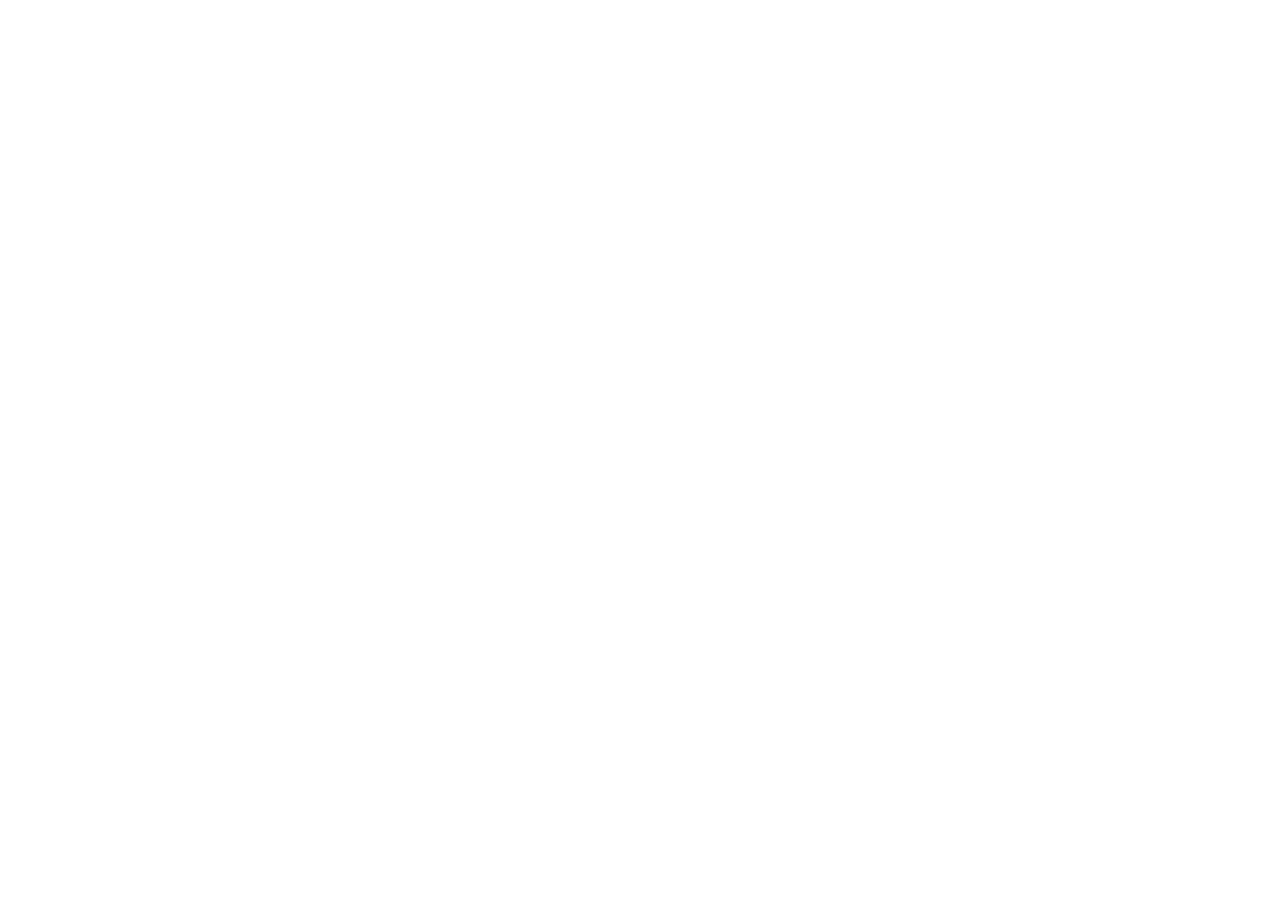
==== index.html @ bedf4fc8 "Creo estructura básica para web corporativa" ====
<!DOCTYPE html>
<html lang="es">
<head>
    <meta charset="UTF-8">
    <meta name="viewport" content="width=device-width, initial-scale=1.0">
    <title>Javier Garcia | Full Stack Developer</title>
    <link href="css/styles.css" type="text/css" rel="stylesheet">

</head>
<body>

    
    <script src="js/app.js"></script>
</body>
</html>
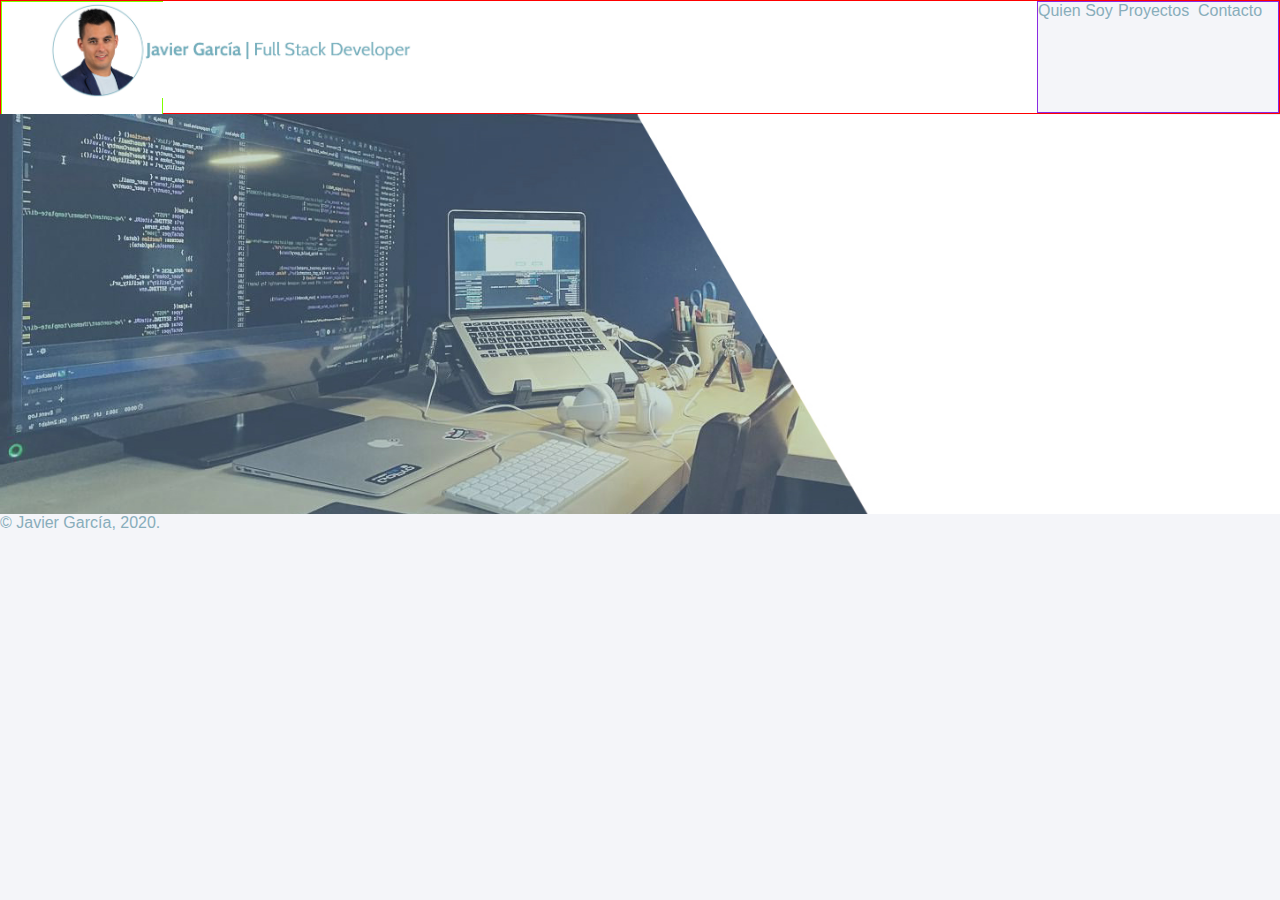
==== commit d0b71c0e: "Maquetando header con menu y logo" ====
--- a/index.html
+++ b/index.html
@@ -4,12 +4,34 @@
     <meta charset="UTF-8">
     <meta name="viewport" content="width=device-width, initial-scale=1.0">
     <title>Javier Garcia | Full Stack Developer</title>
+    <meta name="keyword" content= "desarrollador web valencia"/>
     <link href="css/styles.css" type="text/css" rel="stylesheet">
-
 </head>
 <body>
-
-    
+    <header>
+        <div class="cabecera">
+            <div class="logo">
+                <img class="fotoLogo" src="/img/Logo.jpg" alt="Javier Garcia | Full Stack Developer"/>
+            </div>
+            <div class="separador"></div>
+            <nav class="menu"> 
+                <div class="menu1">
+                    <a href="#" title="Quien Soy">Quien Soy</a>
+                </div>
+                <div class="menu2">
+                    <a href="#" title="Proyectos">Proyectos</a>
+                </div>
+                <div class="menu3">
+                    <a href="#" title="Contacto">Contacto</a>
+                </div>
+            </nav>
+    </header>
+    <div class="presentacion">
+        <img class="fotoPresentacion" src="/img/presentacion.jpg"/>
+    </div>
+    <footer>
+        &copy; Javier García, 2020.
+    </footer>
     <script src="js/app.js"></script>
 </body>
 </html>--- a/css/styles.css
+++ b/css/styles.css
@@ -0,0 +1,55 @@
+*{
+    font-family: Arial, Helvetica, sans-serif;
+    background-color: #f4f5f9;
+    margin: 0px;
+}
+.cabecera{
+    height: 7em;
+    background: #ffffff;
+    display: flex;
+    justify-content: space-between;
+    border: 1px solid red;
+}
+.logo{
+    height: 7em;
+    width: 10em;
+    background-color: #ffffff;
+    border: 1px solid chartreuse;
+    display: flex;
+}
+.fotoLogo{
+    height: 6em;
+    margin-left: 3em;
+}
+
+.menu{
+    width: 15em;
+    border: 1px solid blueviolet;
+    display: flex;
+    background: #ffffff;
+
+}
+a{
+    text-decoration: none;
+    color: #88adbb;
+}
+.menu1{
+    width: 10em;
+}
+.menu2{
+    width: 10em;
+
+}
+.menu3{
+    width: 10em;
+
+}
+.presentacion{
+    height: 25em;
+    display: flex;
+}
+
+footer{
+    align-items: center;
+    color: #88adbb;
+}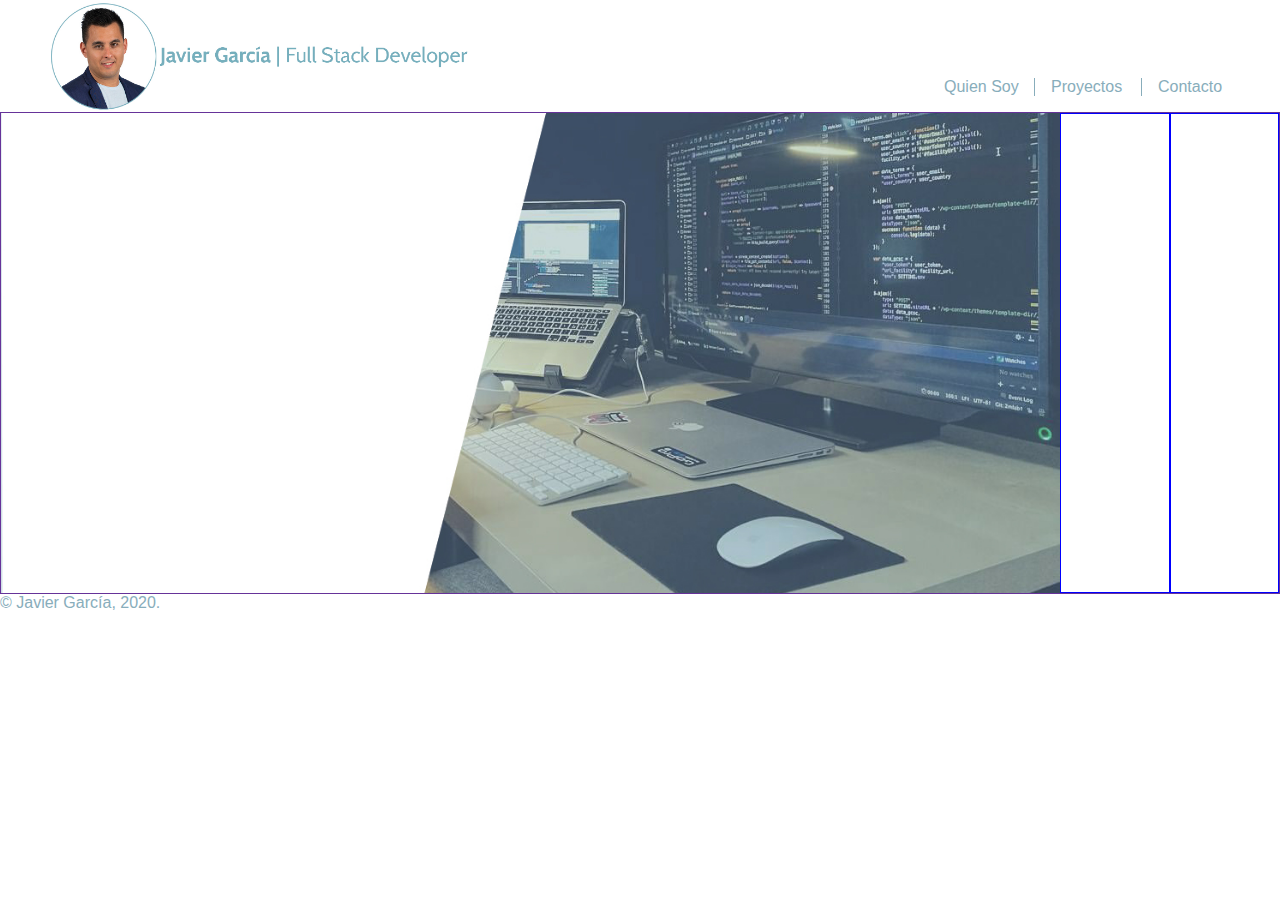
==== commit 41559198: "Header terminado" ====
--- a/index.html
+++ b/index.html
@@ -26,9 +26,13 @@
                 </div>
             </nav>
     </header>
-    <div class="presentacion">
-        <img class="fotoPresentacion" src="/img/presentacion.jpg"/>
+    <div class="cuerpo">
+        <div class="presentacion">
+            <img class="fotoPresentacion" src="/img/presentacion.jpg"/>
+        <div class="textoPresentacion"></div>
+        <div class="textoPresentacion"></div>
     </div>
+</div>
     <footer>
         &copy; Javier García, 2020.
     </footer>
--- a/css/styles.css
+++ b/css/styles.css
@@ -1,6 +1,5 @@
 *{
     font-family: Arial, Helvetica, sans-serif;
-    background-color: #f4f5f9;
     margin: 0px;
 }
 .cabecera{
@@ -8,47 +7,60 @@
     background: #ffffff;
     display: flex;
     justify-content: space-between;
-    border: 1px solid red;
 }
 .logo{
     height: 7em;
     width: 10em;
-    background-color: #ffffff;
-    border: 1px solid chartreuse;
     display: flex;
 }
 .fotoLogo{
-    height: 6em;
+    height: 7em;
     margin-left: 3em;
 }
-
 .menu{
-    width: 15em;
-    border: 1px solid blueviolet;
-    display: flex;
-    background: #ffffff;
-
+    width: 20em;
+    display:flex;
+    align-items: flex-end;
+    margin-right: 2em;
 }
 a{
     text-decoration: none;
     color: #88adbb;
 }
+a:hover{
+    color: #577e8c;
+}
 .menu1{
     width: 10em;
+    margin-bottom: 1em;
+    margin-left: 1em;
+    border-right: 1px solid #88adbb;
 }
 .menu2{
     width: 10em;
-
+    margin-bottom: 1em;
+    margin-left: 1em;
+    border-right: 1px solid #88adbb;
 }
 .menu3{
     width: 10em;
+    margin-bottom: 1em;
+    margin-left: 1em;
+
 
 }
 .presentacion{
-    height: 25em;
+    height: 30em;
     display: flex;
+    border: 1px solid rebeccapurple;
 }
-
+.fotoPresentacion{
+    width: 100%;
+}
+.textoPresentacion{
+    width: 50%;
+    border: 1px solid blue;
+}
 footer{
     align-items: center;
     color: #88adbb;
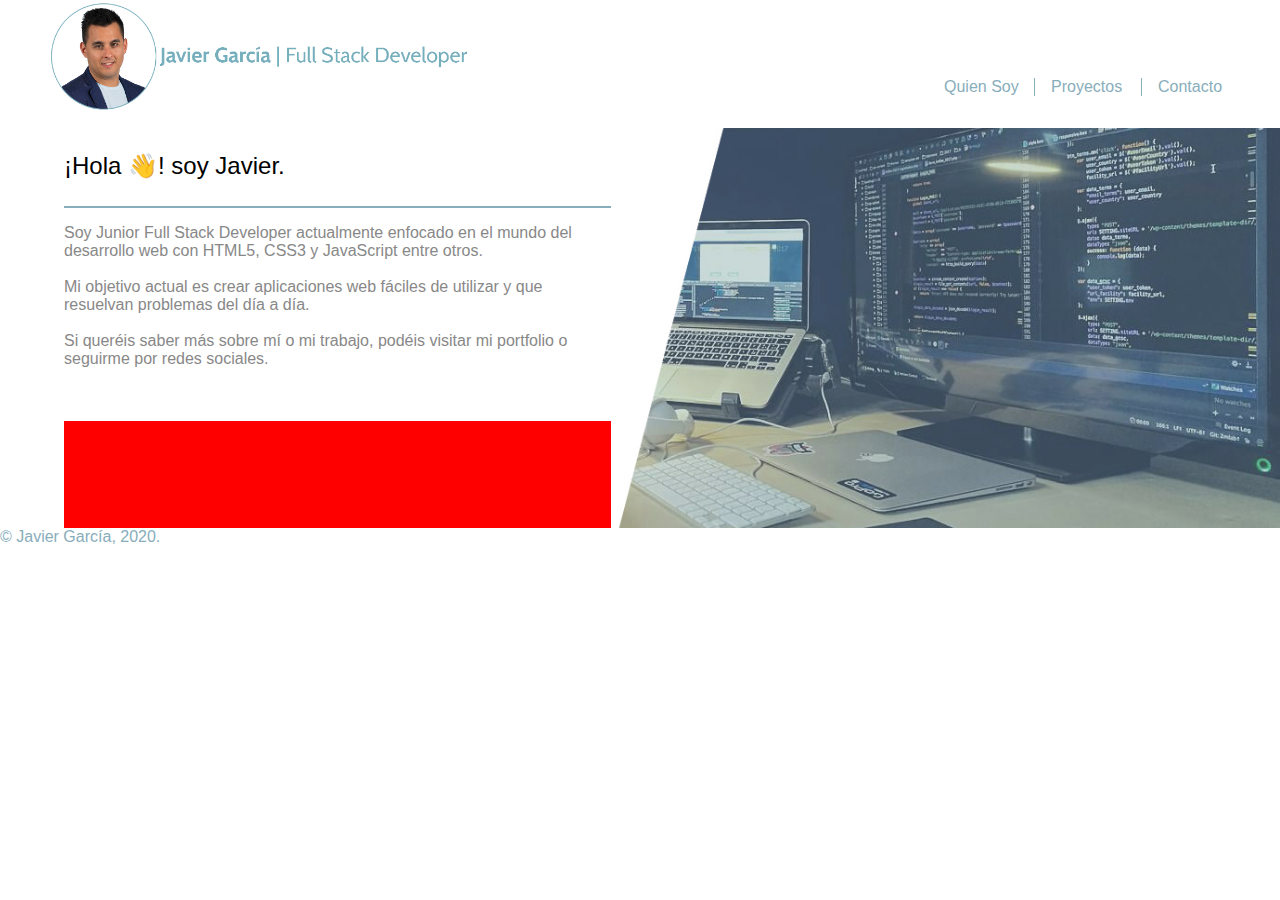
==== commit e04abcd1: "Creo banner de presentacion" ====
--- a/index.html
+++ b/index.html
@@ -26,13 +26,23 @@
                 </div>
             </nav>
     </header>
-    <div class="cuerpo">
-        <div class="presentacion">
-            <img class="fotoPresentacion" src="/img/presentacion.jpg"/>
-        <div class="textoPresentacion"></div>
-        <div class="textoPresentacion"></div>
+    <div class="espacio1">
+        <div class="presentacionTexto">
+            <div class="textoPresentacion1">¡Hola 👋! soy Javier.</div>
+            <div class="textoPresentacion2">
+                <p>Soy Junior Full Stack Developer actualmente enfocado en el mundo del desarrollo web con HTML5, CSS3 y JavaScript entre otros.</p>
+                <br/>
+                <p>Mi objetivo actual es crear aplicaciones web fáciles de utilizar y que resuelvan problemas del día a día.</p>
+                <br/>
+                <p>Si queréis saber más sobre mí o mi trabajo, podéis visitar mi portfolio o seguirme por redes sociales.</p>
+                </div>
+            <div class="textoPresentacion3"></div>
+        </div>
+        <div class="presentacionFoto">
+            <img class="fotoPresentacion" src="img/presentacion.jpg"/>
+        </div>
     </div>
-</div>
+
     <footer>
         &copy; Javier García, 2020.
     </footer>
--- a/css/styles.css
+++ b/css/styles.css
@@ -1,6 +1,9 @@
 *{
     font-family: Arial, Helvetica, sans-serif;
     margin: 0px;
+}
+body{
+    background-color: ;
 }
 .cabecera{
     height: 7em;
@@ -46,21 +49,45 @@
     width: 10em;
     margin-bottom: 1em;
     margin-left: 1em;
+}
 
-
+.espacio1{
+    height: 25em;
+    width: 100%;
+    margin-top: 1em;
+    display: flex;
 }
-.presentacion{
-    height: 30em;
+.presentacionTexto{
+    width: 45%;
+    margin-left: 4em;
     display: flex;
-    border: 1px solid rebeccapurple;
+    flex-direction: column;
+}
+.textoPresentacion1{
+    height: 15%;
+    margin-top: 1em;
+    font-size: 1.5em;
+}
+.textoPresentacion2{
+    height: 55%;
+    padding-top: 1em;
+    color: #888888;
+    border-top: 2px solid #88adbb;
+}
+.textoPresentacion3{
+    height: 30%;
+    background-color:red;
+}
+.presentacionFoto{
+    width: 55%;
+    display: flex;
 }
 .fotoPresentacion{
     width: 100%;
+
 }
-.textoPresentacion{
-    width: 50%;
-    border: 1px solid blue;
-}
+
+
 footer{
     align-items: center;
     color: #88adbb;
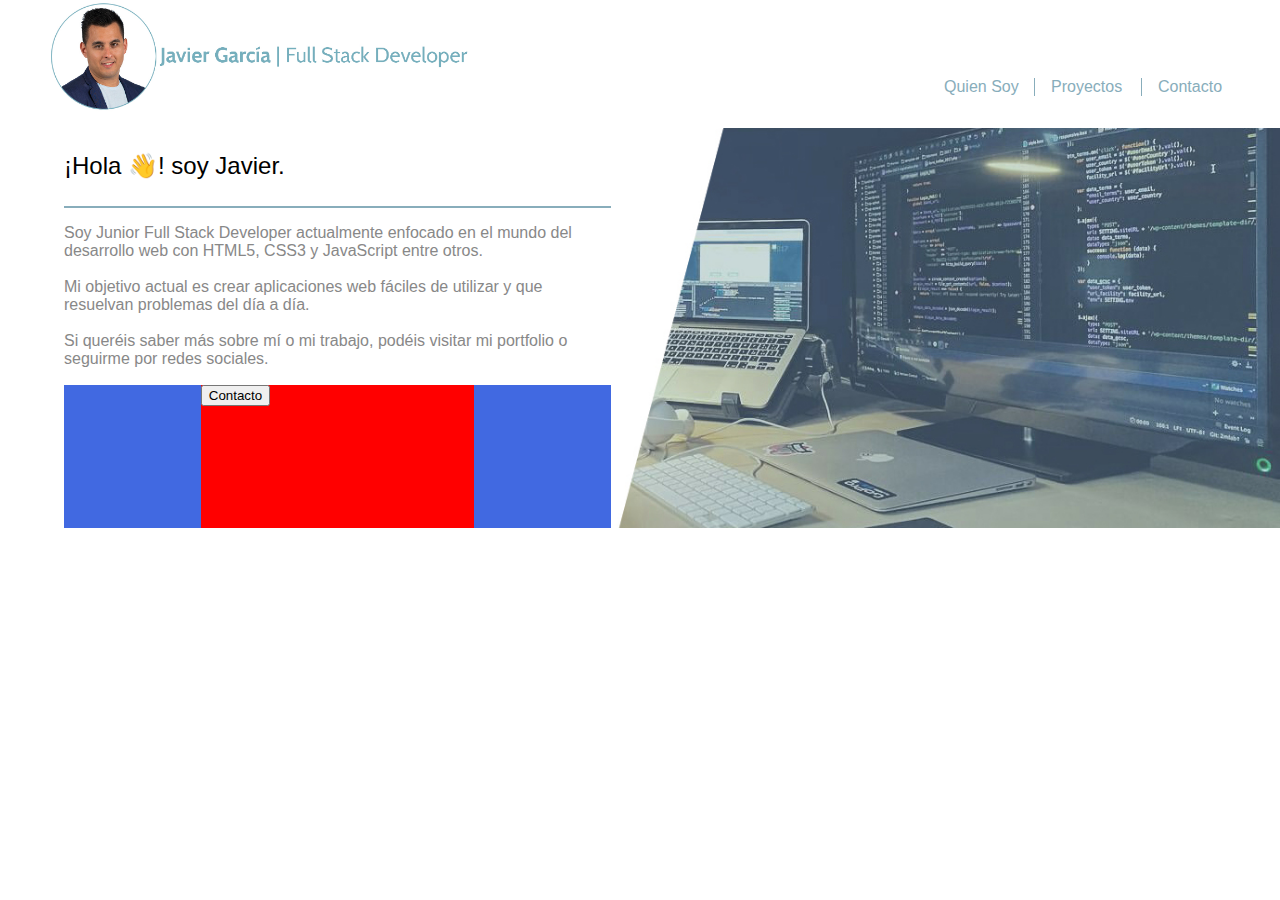
==== commit 95797243: "Creo página de contacto" ====
--- a/index.html
+++ b/index.html
@@ -11,7 +11,7 @@
     <header>
         <div class="cabecera">
             <div class="logo">
-                <img class="fotoLogo" src="/img/Logo.jpg" alt="Javier Garcia | Full Stack Developer"/>
+                <img class="fotoLogo" src="/img/Logo.jpg" alt="Javier Garcia | Full Stack Developer"/><a href="index.html"></a>
             </div>
             <div class="separador"></div>
             <nav class="menu"> 
@@ -36,16 +36,19 @@
                 <br/>
                 <p>Si queréis saber más sobre mí o mi trabajo, podéis visitar mi portfolio o seguirme por redes sociales.</p>
                 </div>
-            <div class="textoPresentacion3"></div>
+            <div class="textoPresentacion3">
+                <div class="espacioBoton"></div>
+                <div class="espacioBoton1">
+                    <button type="submit" class="contactoBoton" >Contacto</button>
+                </div>
+                <div class="espacioBoton"></div>
+            </div>
         </div>
         <div class="presentacionFoto">
             <img class="fotoPresentacion" src="img/presentacion.jpg"/>
         </div>
     </div>
 
-    <footer>
-        &copy; Javier García, 2020.
-    </footer>
     <script src="js/app.js"></script>
 </body>
 </html>--- a/css/styles.css
+++ b/css/styles.css
@@ -3,7 +3,6 @@
     margin: 0px;
 }
 body{
-    background-color: ;
 }
 .cabecera{
     height: 7em;
@@ -69,13 +68,24 @@
     font-size: 1.5em;
 }
 .textoPresentacion2{
-    height: 55%;
+    height: 45%;
     padding-top: 1em;
     color: #888888;
     border-top: 2px solid #88adbb;
 }
 .textoPresentacion3{
-    height: 30%;
+    height: 40%;
+    background-color:red;
+    display: flex;
+
+}
+
+.espacioBoton{
+    width: 25%;
+    background-color: royalblue;
+}
+.espacioBoton1{
+    width: 50%;
     background-color:red;
 }
 .presentacionFoto{
@@ -91,4 +101,38 @@
 footer{
     align-items: center;
     color: #88adbb;
+}
+
+/*Contacto*/
+
+.areaContacto{
+    width: 100%;
+    display: flex;
+    justify-content: center;
+    
+}
+.contacto{
+    width: 30em;
+    height: 20em;
+    display: flex;
+    flex-direction: column;
+    justify-content: center;
+    align-items: center;
+}
+.textoContacto1{
+    height: 10%;
+    align-self: center;
+    font-size: 3em;
+    margin-bottom: 0.6em;
+}
+.textoContacto2{
+    height: 30%;
+    color: #888888;
+    border-top: 2px solid #88adbb;
+    margin-top: 1em;
+
+}
+.textoContacto3{
+    height: 10%;
+  
 }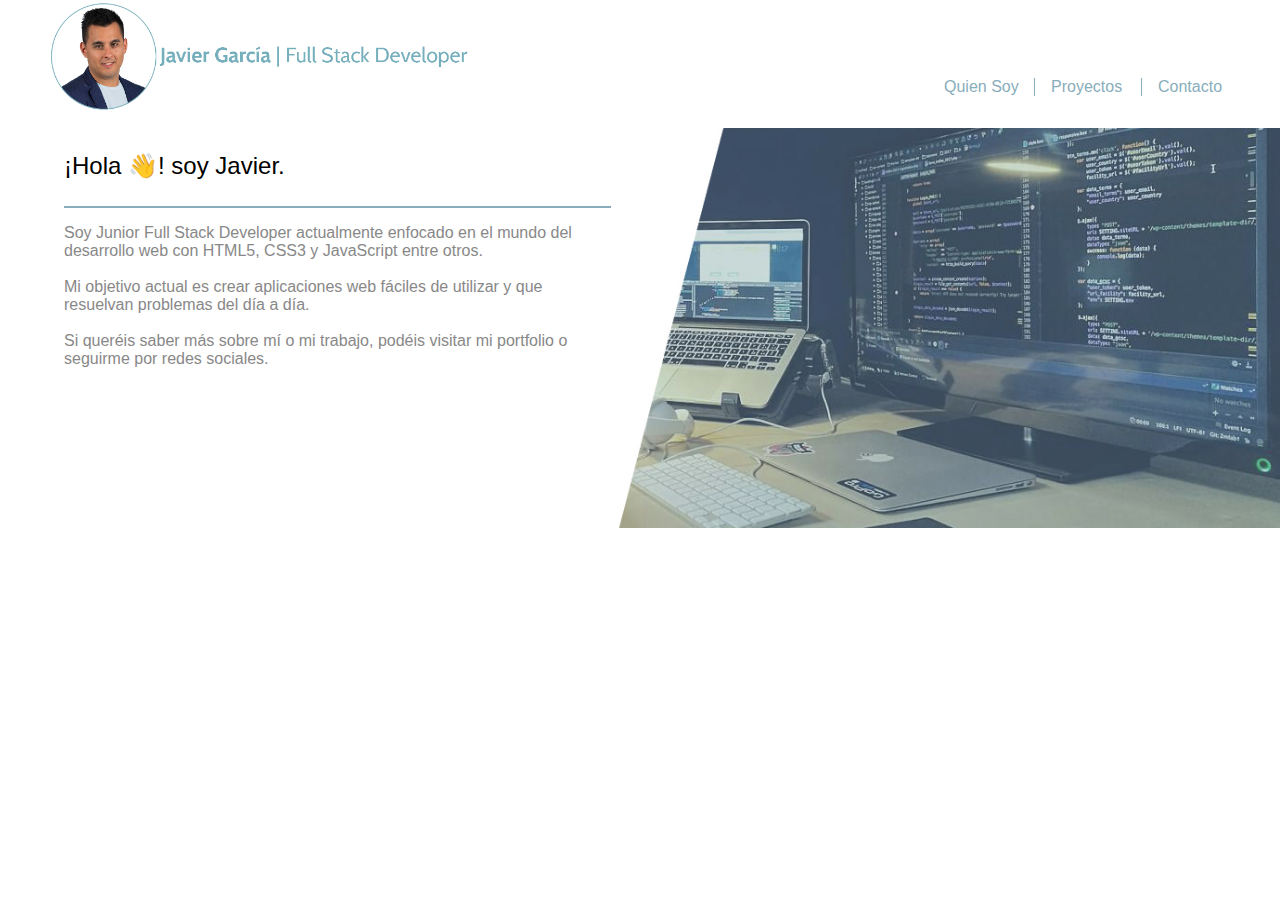
==== commit 31710279: "Hoja de contacto terminada" ====
--- a/index.html
+++ b/index.html
@@ -11,18 +11,18 @@
     <header>
         <div class="cabecera">
             <div class="logo">
-                <img class="fotoLogo" src="/img/Logo.jpg" alt="Javier Garcia | Full Stack Developer"/><a href="index.html"></a>
+                <a href="index.html"><img class="fotoLogo" src="/img/Logo.jpg" alt="Javier Garcia | Full Stack Developer"/></a>
             </div>
             <div class="separador"></div>
             <nav class="menu"> 
                 <div class="menu1">
-                    <a href="#" title="Quien Soy">Quien Soy</a>
+                    <a href="index.html" title="Quien Soy">Quien Soy</a>
                 </div>
                 <div class="menu2">
-                    <a href="#" title="Proyectos">Proyectos</a>
+                    <a href="portfolio.html" title="Proyectos">Proyectos</a>
                 </div>
                 <div class="menu3">
-                    <a href="#" title="Contacto">Contacto</a>
+                    <a href="contact.html" title="Contacto">Contacto</a>
                 </div>
             </nav>
     </header>
@@ -39,7 +39,7 @@
             <div class="textoPresentacion3">
                 <div class="espacioBoton"></div>
                 <div class="espacioBoton1">
-                    <button type="submit" class="contactoBoton" >Contacto</button>
+                  
                 </div>
                 <div class="espacioBoton"></div>
             </div>
--- a/css/styles.css
+++ b/css/styles.css
@@ -75,18 +75,15 @@
 }
 .textoPresentacion3{
     height: 40%;
-    background-color:red;
     display: flex;
 
 }
 
 .espacioBoton{
     width: 25%;
-    background-color: royalblue;
 }
 .espacioBoton1{
     width: 50%;
-    background-color:red;
 }
 .presentacionFoto{
     width: 55%;
@@ -129,7 +126,7 @@
     height: 30%;
     color: #888888;
     border-top: 2px solid #88adbb;
-    margin-top: 1em;
+    margin-top: 1;
 
 }
 .textoContacto3{
